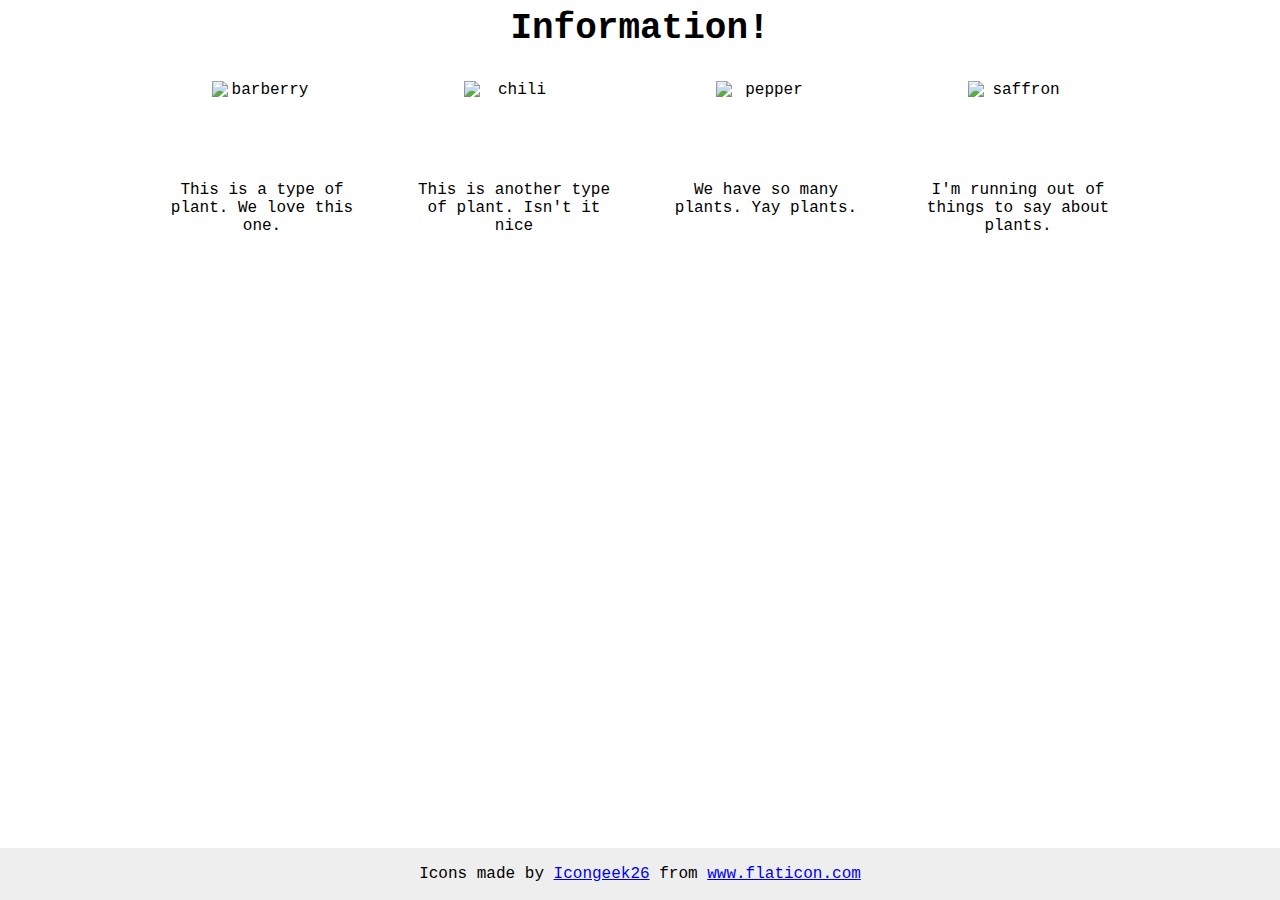
==== flex/04-flex-information/index.html @ 04907d09 "complete exercsie" ====
<!DOCTYPE html>
<html lang="en">

<head>
  <meta charset="UTF-8">
  <meta http-equiv="X-UA-Compatible" content="IE=edge">
  <meta name="viewport" content="width=device-width, initial-scale=1.0">
  <title>Information</title>
  <link rel="stylesheet" href="style.css">
</head>

<body>
  <div class="title">Information!</div>
<div class="plants">
<div class="leaf">
  <img src="./images/barberry.png" alt="barberry">
  <div class="text">This is a type of plant. We love this one.</div>
</div>
<div class="leaf">
  <img src="./images/chilli.png" alt="chili">
  <div class="text">This is another type of plant. Isn't it nice</div>
</div>
<div class="leaf">
  <img src="./images/pepper.png" alt="pepper">
  <div class="text">We have so many plants. Yay plants.</div>
</div>
<div class="leaf">
  <img src="./images/saffron.png" alt="saffron">
  <div class="text">I'm running out of things to say about plants.</div>
</div>
</div>
  <!-- disregard this section, it's here to give attribution to the creator of these icons -->
  <div class="footer">
    <div>Icons made by <a href="https://www.flaticon.com/authors/icongeek26" title="Icongeek26">Icongeek26</a> from <a
        href="https://www.flaticon.com/" title="Flaticon">www.flaticon.com</a></div>
  </div>
</body>

</html>
---- flex/04-flex-information/style.css ----
body {
  font-family: 'Courier New', Courier, monospace;
}

img {
  width: 100px;
  height: 100px;
}

.title {
  font-size: 36px;
  font-weight: 900;
  text-align: center;
  margin-bottom: 32px;
}

.plants {
  display: flex;
  justify-content: center;
  gap: 52px;
}

.leaf {
  width: 200px;
  display: flex;
  flex-direction: column;
  text-align: center;
  align-items: center;
}

/* do not edit this footer */
.footer {
  position: fixed;
  bottom: 0;
  left: 0;
  right: 0;
  height: 52px;
  display: flex;
  align-items: center;
  justify-content: center;
  background: #eee;
}
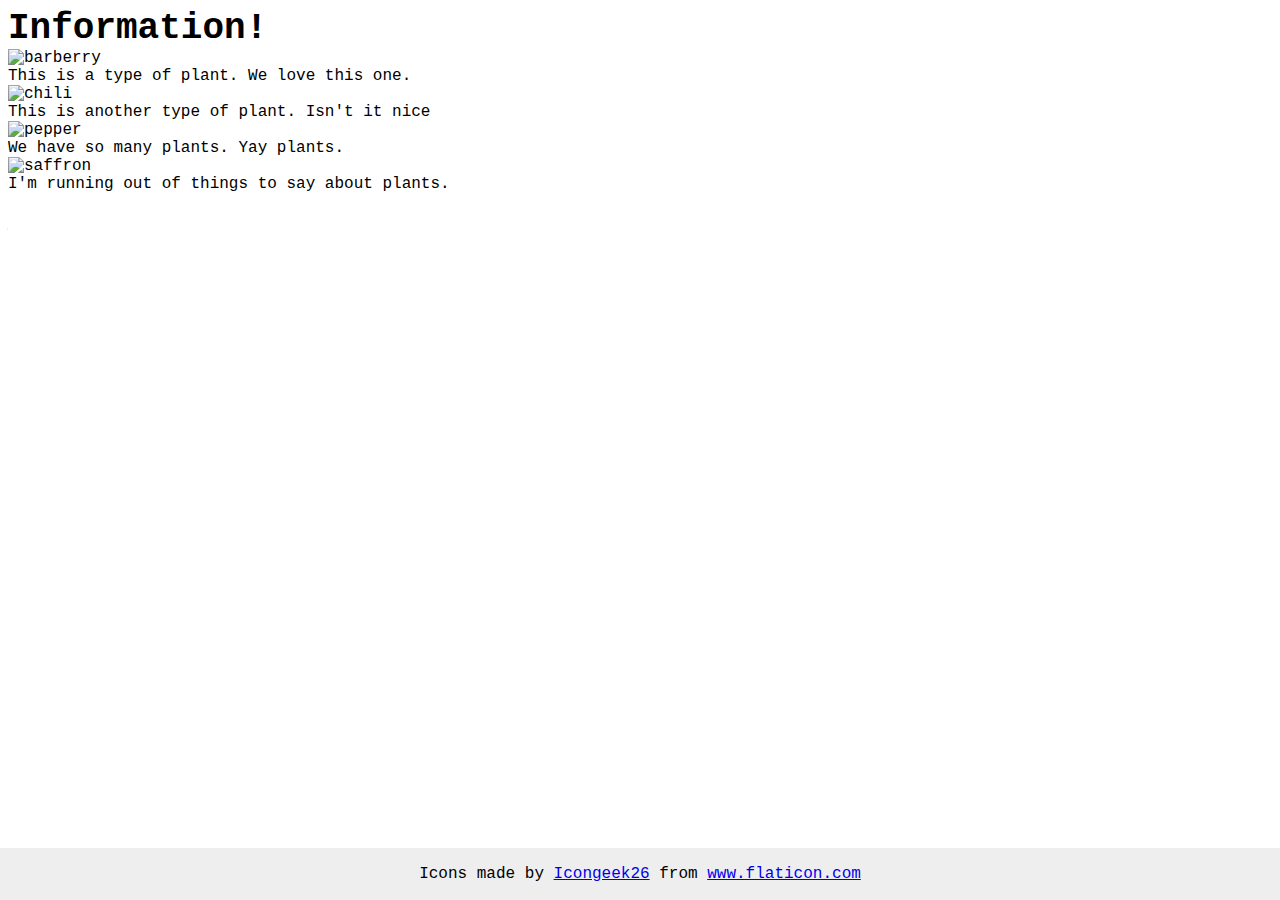
==== commit 09483561: "Revert "complete exercsie"" ====
--- a/flex/04-flex-information/index.html
+++ b/flex/04-flex-information/index.html
@@ -1,39 +1,30 @@
 <!DOCTYPE html>
 <html lang="en">
+  <head>
+    <meta charset="UTF-8">
+    <meta http-equiv="X-UA-Compatible" content="IE=edge">
+    <meta name="viewport" content="width=device-width, initial-scale=1.0">
+    <title>Information</title>
+    <link rel="stylesheet" href="style.css">
+  </head>
+  <body>
+    <div class="title">Information!</div>
 
-<head>
-  <meta charset="UTF-8">
-  <meta http-equiv="X-UA-Compatible" content="IE=edge">
-  <meta name="viewport" content="width=device-width, initial-scale=1.0">
-  <title>Information</title>
-  <link rel="stylesheet" href="style.css">
-</head>
+    <img src="./images/barberry.png" alt="barberry">
+    <div class="text">This is a type of plant. We love this one.</div>
 
-<body>
-  <div class="title">Information!</div>
-<div class="plants">
-<div class="leaf">
-  <img src="./images/barberry.png" alt="barberry">
-  <div class="text">This is a type of plant. We love this one.</div>
-</div>
-<div class="leaf">
-  <img src="./images/chilli.png" alt="chili">
-  <div class="text">This is another type of plant. Isn't it nice</div>
-</div>
-<div class="leaf">
-  <img src="./images/pepper.png" alt="pepper">
-  <div class="text">We have so many plants. Yay plants.</div>
-</div>
-<div class="leaf">
-  <img src="./images/saffron.png" alt="saffron">
-  <div class="text">I'm running out of things to say about plants.</div>
-</div>
-</div>
-  <!-- disregard this section, it's here to give attribution to the creator of these icons -->
-  <div class="footer">
-    <div>Icons made by <a href="https://www.flaticon.com/authors/icongeek26" title="Icongeek26">Icongeek26</a> from <a
-        href="https://www.flaticon.com/" title="Flaticon">www.flaticon.com</a></div>
-  </div>
-</body>
+    <img src="./images/chilli.png" alt="chili">
+    <div class="text">This is another type of plant. Isn't it nice</div>
 
+    <img src="./images/pepper.png" alt="pepper">
+    <div class="text">We have so many plants. Yay plants.</div>
+
+    <img src="./images/saffron.png" alt="saffron">
+    <div class="text">I'm running out of things to say about plants.</div>
+
+    <!-- disregard this section, it's here to give attribution to the creator of these icons -->
+    <div class="footer">
+      <div>Icons made by <a href="https://www.flaticon.com/authors/icongeek26" title="Icongeek26">Icongeek26</a> from <a href="https://www.flaticon.com/" title="Flaticon">www.flaticon.com</a></div>
+    </div>
+  </body>
 </html>--- a/flex/04-flex-information/style.css
+++ b/flex/04-flex-information/style.css
@@ -10,22 +10,6 @@
 .title {
   font-size: 36px;
   font-weight: 900;
-  text-align: center;
-  margin-bottom: 32px;
-}
-
-.plants {
-  display: flex;
-  justify-content: center;
-  gap: 52px;
-}
-
-.leaf {
-  width: 200px;
-  display: flex;
-  flex-direction: column;
-  text-align: center;
-  align-items: center;
 }
 
 /* do not edit this footer */
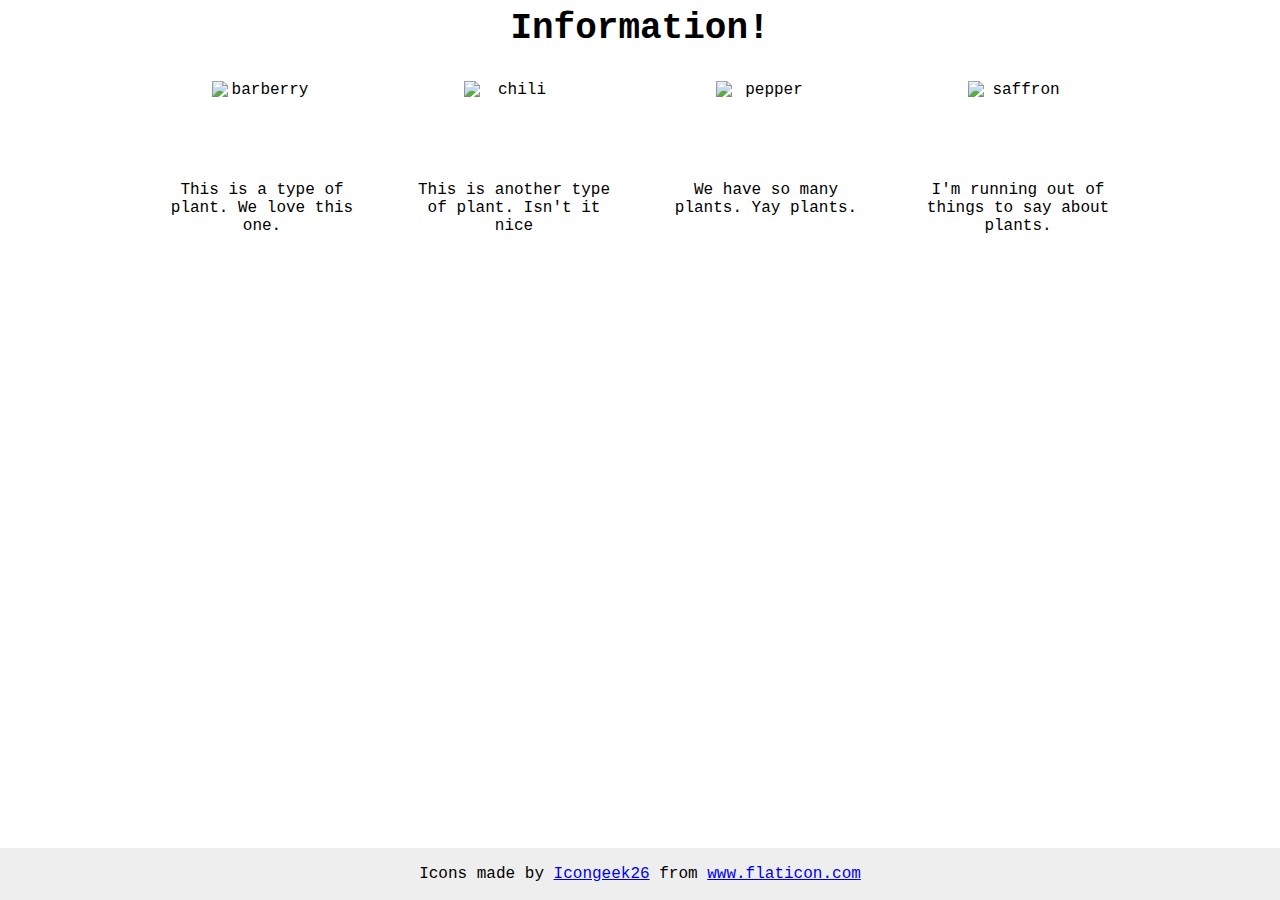
==== commit 6afb70a7: "Revert "Revert "complete exercsie""" ====
--- a/flex/04-flex-information/index.html
+++ b/flex/04-flex-information/index.html
@@ -1,30 +1,39 @@
 <!DOCTYPE html>
 <html lang="en">
-  <head>
-    <meta charset="UTF-8">
-    <meta http-equiv="X-UA-Compatible" content="IE=edge">
-    <meta name="viewport" content="width=device-width, initial-scale=1.0">
-    <title>Information</title>
-    <link rel="stylesheet" href="style.css">
-  </head>
-  <body>
-    <div class="title">Information!</div>
 
-    <img src="./images/barberry.png" alt="barberry">
-    <div class="text">This is a type of plant. We love this one.</div>
+<head>
+  <meta charset="UTF-8">
+  <meta http-equiv="X-UA-Compatible" content="IE=edge">
+  <meta name="viewport" content="width=device-width, initial-scale=1.0">
+  <title>Information</title>
+  <link rel="stylesheet" href="style.css">
+</head>
 
-    <img src="./images/chilli.png" alt="chili">
-    <div class="text">This is another type of plant. Isn't it nice</div>
+<body>
+  <div class="title">Information!</div>
+<div class="plants">
+<div class="leaf">
+  <img src="./images/barberry.png" alt="barberry">
+  <div class="text">This is a type of plant. We love this one.</div>
+</div>
+<div class="leaf">
+  <img src="./images/chilli.png" alt="chili">
+  <div class="text">This is another type of plant. Isn't it nice</div>
+</div>
+<div class="leaf">
+  <img src="./images/pepper.png" alt="pepper">
+  <div class="text">We have so many plants. Yay plants.</div>
+</div>
+<div class="leaf">
+  <img src="./images/saffron.png" alt="saffron">
+  <div class="text">I'm running out of things to say about plants.</div>
+</div>
+</div>
+  <!-- disregard this section, it's here to give attribution to the creator of these icons -->
+  <div class="footer">
+    <div>Icons made by <a href="https://www.flaticon.com/authors/icongeek26" title="Icongeek26">Icongeek26</a> from <a
+        href="https://www.flaticon.com/" title="Flaticon">www.flaticon.com</a></div>
+  </div>
+</body>
 
-    <img src="./images/pepper.png" alt="pepper">
-    <div class="text">We have so many plants. Yay plants.</div>
-
-    <img src="./images/saffron.png" alt="saffron">
-    <div class="text">I'm running out of things to say about plants.</div>
-
-    <!-- disregard this section, it's here to give attribution to the creator of these icons -->
-    <div class="footer">
-      <div>Icons made by <a href="https://www.flaticon.com/authors/icongeek26" title="Icongeek26">Icongeek26</a> from <a href="https://www.flaticon.com/" title="Flaticon">www.flaticon.com</a></div>
-    </div>
-  </body>
 </html>--- a/flex/04-flex-information/style.css
+++ b/flex/04-flex-information/style.css
@@ -10,6 +10,22 @@
 .title {
   font-size: 36px;
   font-weight: 900;
+  text-align: center;
+  margin-bottom: 32px;
+}
+
+.plants {
+  display: flex;
+  justify-content: center;
+  gap: 52px;
+}
+
+.leaf {
+  width: 200px;
+  display: flex;
+  flex-direction: column;
+  text-align: center;
+  align-items: center;
 }
 
 /* do not edit this footer */
